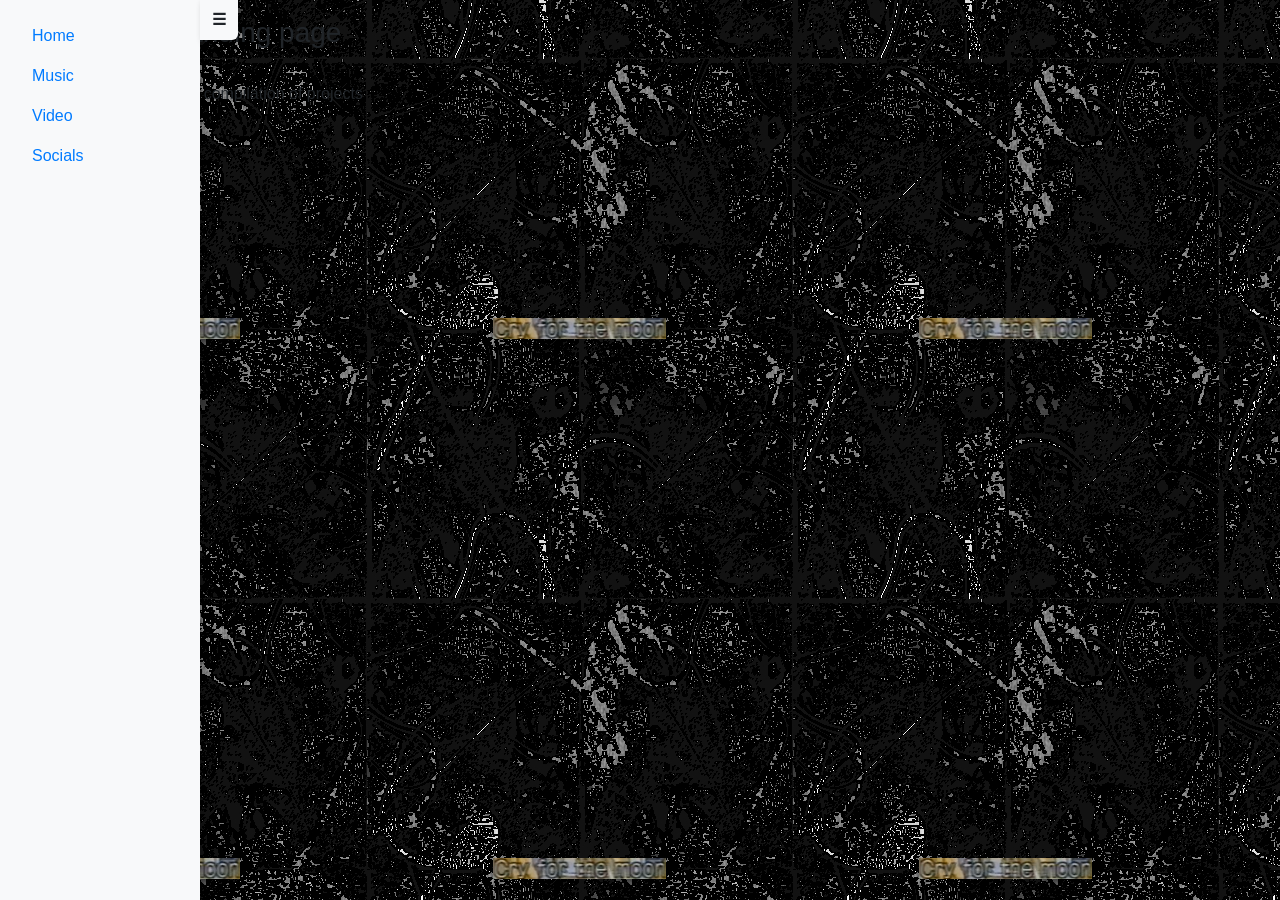
==== index.html @ db4911df "tiling background test" ====
<!DOCTYPE html>
<html lang="en">
<head>
    <meta charset="UTF-8">
    <meta name="viewport" content="width=device-width, initial-scale=1.0">
    <title>WORK IN PROGRESS</title>
    <link rel="stylesheet" href="css/stylesheet.css">
    <!-- Bootstrap CSS -->
    <link href="https://stackpath.bootstrapcdn.com/bootstrap/4.5.2/css/bootstrap.min.css" rel="stylesheet">
    <script defer src="js/navigation.js"></script>
    <style>

        body {
            margin: 0;
            overflow: hidden;
        }

        /* Scrolling tiles background */
        #bgCanvas {
            position: fixed;
            top: 0;
            left: 0;
            width: 100vw;
            height: 100vh;
            z-index: -1;
            image-rendering: pixelated;
        }

        /* Sidebar overlay */
        .sidebar {
            position: fixed;
            top: 0;
            left: 0;
            width: 200px;
            height: 100vh;
            z-index: 1000;
            transform: translateX(0);
            transition: transform 0.3s ease;
            box-shadow: 2px 0 8px rgba(0, 0, 0, 0.2);
            padding-top: 3rem; /* enough room for the tab */
            pointer-events: auto;
        }

            /* Hidden state */
            .sidebar.hidden {
                transform: translateX(-180px);
            }

        /* Main content stays full width */
        main {
            margin-left: 0;
        }

        /* Vertical-Navbar tab (the little handle dingle) */
        .sidebar-tab {
            position: fixed;
            top: 0;
            left: 200px; /* matches sidebar width */
            display: inline-flex;
            align-items: center;
            padding: 0.5rem 0.75rem;
            background: #f8f9fa;
            font-weight: bold;
            cursor: pointer;
            border-radius: 0 0 6px 0;
            box-shadow: 2px 2px 6px rgba(0, 0, 0, 0.2);
            white-space: nowrap;
            z-index: 1100;
            transition: left 0.3s ease;
            pointer-events: auto;
        }

            .sidebar.hidden + .sidebar-tab,
            .sidebar-tab.hidden {
                left: 20px; /* stays visible */
            }
    </style>
</head>
<body>
    <!-- Scrolling Background -->
    <canvas id="bgCanvas"></canvas>

    <div class="d-flex" style="min-height: 100vh;">
        <!-- Vertical Navbar / sidebar -->
        <div class="sidebar-tab" id="sidebarTab">☰</div>
        <nav id="sidebar" class="sidebar bg-light p-3">
            <ul class="nav flex-column">
                <li class="nav-item">
                    <a class="nav-link" href="#" id="landing">Home</a> <!-- make this like a centered icon at the top -->
                </li>
                <li class="nav-item">
                    <a class="nav-link" href="#" id="music">Music</a>
                </li>
                <li class="nav-item">
                    <a class="nav-link" href="#" id="video">Video</a>
                </li>
                <li class="nav-item">
                    <a class="nav-link" href="#" id="links">Socials</a>
                </li>
            </ul>
        </nav>

        <!-- Main Content Area -->
        <main class=" p-3">
            <div id="content">
                <h3>Placeholder Landing page</h3> <br /> this website is an informal compilation of projects
            </div>
        </main>
    </div>

    <!-- Bootstrap JS, Popper.js, and jQuery -->
    <script src="https://code.jquery.com/jquery-3.5.1.slim.min.js"></script>
    <script src="https://cdn.jsdelivr.net/npm/@popperjs/core@2.9.3/dist/umd/popper.min.js"></script>
    <script src="https://stackpath.bootstrapcdn.com/bootstrap/4.5.2/js/bootstrap.min.js"></script>

    <!-- Background Tiling + Scrolling -->
    <script>
        const canvas = document.getElementById("bgCanvas");
        const ctx = canvas.getContext("2d");

        // Tile size
        const tileWidth = 426;
        const tileHeight = 540;

        // Scroll speed (pixels per frame)
        const speedX = 1;  // leftwards
        const speedY = 1;  // downwards

        let offsetX = 0;
        let offsetY = 0;

        // Resize canvas to fill viewport
        function resizeCanvas() {
            canvas.width = window.innerWidth;
            canvas.height = window.innerHeight;
        }
        resizeCanvas();
        window.addEventListener('resize', resizeCanvas);

        // Load tile image
        const tile = new Image();
        tile.src = "src/img/cry.png";

        // Draw tiles
        function draw() {
            ctx.clearRect(0, 0, canvas.width, canvas.height);

            // Calculate starting positions for tiling
            const startX = -tileWidth + (offsetX % tileWidth);
            const startY = -tileHeight + (offsetY % tileHeight);

            // Draw the repeated tiles
            for (let x = startX; x < canvas.width; x += tileWidth) {
                for (let y = startY; y < canvas.height; y += tileHeight) {
                    ctx.drawImage(tile, x, y, tileWidth, tileHeight);
                }
            }

            // Update offsets
            offsetX -= speedX;
            offsetY += speedY;

            requestAnimationFrame(draw);
        }

        // Start drawing after image loads
        tile.onload = draw;
    </script>
</body>
</html>
---- css/stylesheet.css ----
html, body {
    height: auto;
    min-height: 100vh;
    margin: 0;
}

.container-fluid {
    min-height: 100vh;
}

.row {
    display: flex;
}

nav.sidebar {
    background: #f8f9fa;
    min-height: 100vh;
}

main {
    padding: 1rem;
}

#content {
    display: block;
    height: auto;
    overflow: visible;
}

.card-container {
    display: flex;
    flex-wrap: wrap;
    gap: 10px;
    transition: all 0.4s ease;
}

.card-wrapper {
    position: relative;
    transition: all 0.4s ease;
}

.card-item {
    width: 200px;
    height: 200px;
    background-color: white;
    border: 1px solid #dee2e6;
    border-radius: 8px;
    padding: 1rem;
    box-shadow: 0 2px 6px rgba(0, 0, 0, 0.1);
    cursor: pointer;
    transition: all 0.4s ease;
}

.card-info {
    position: absolute;
    top: 0;
    left: 210px;
    width: 75%;
    height: 100%;
    background: #f8f9fa;
    border: 1px solid #dee2e6;
    border-radius: 8px;
    padding: 1rem;
    box-shadow: 0 2px 6px rgba(0, 0, 0, 0.1);
    opacity: 0;
    transform: translateX(-20px);
    transition: transform 0.4s ease, opacity 0.4s ease;
    pointer-events: none;
}

.card-wrapper.expanded {
    width: 100%;
    display: flex;
    margin-bottom: 10px;
}

.card-wrapper.reveal .card-info {
    opacity: 1;
    transform: translateX(0);
    pointer-events: auto;
}
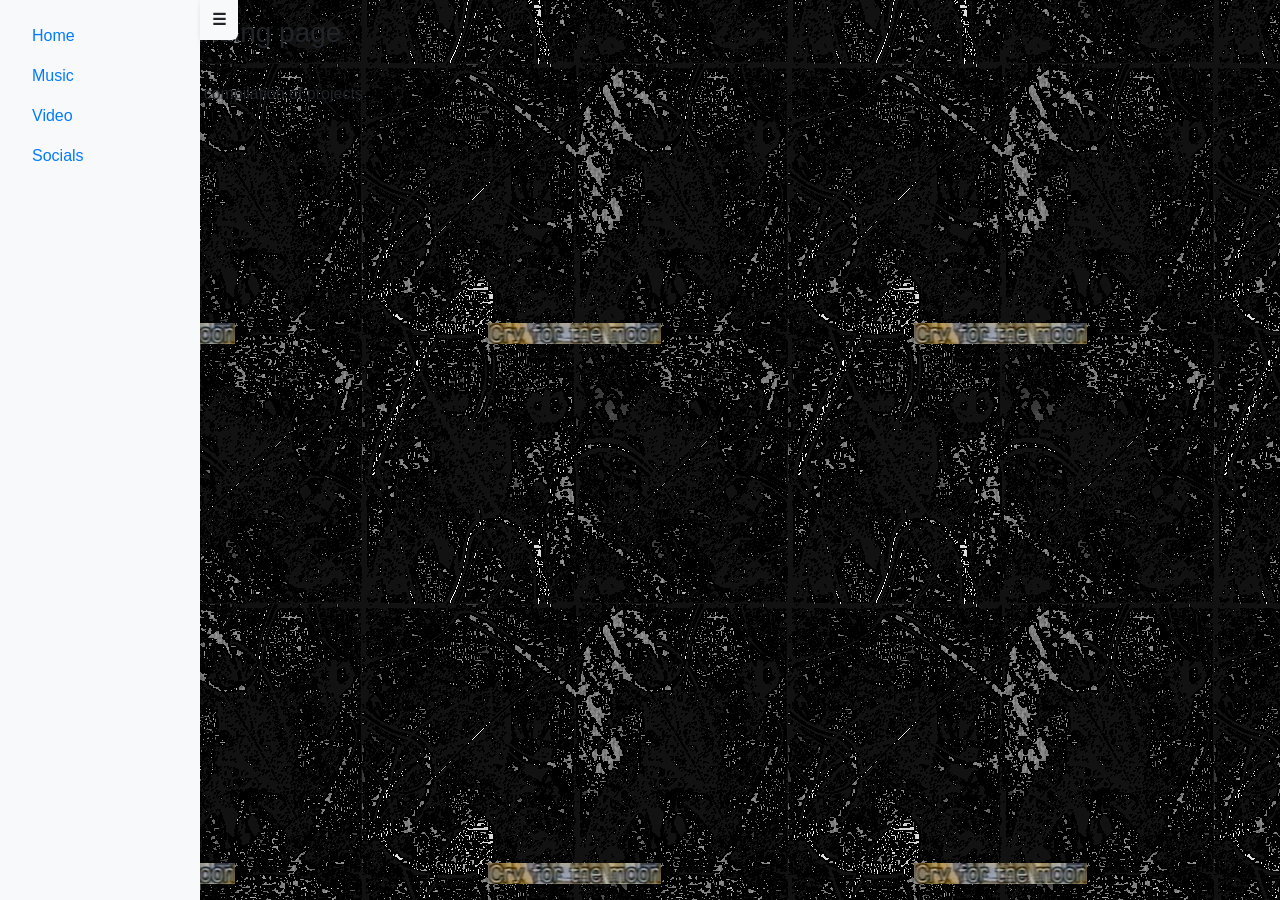
==== commit 9ea746c3: "post scrolling background vertical scroll fix" ====
--- a/index.html
+++ b/index.html
@@ -12,7 +12,8 @@
 
         body {
             margin: 0;
-            overflow: hidden;
+            overflow-x: hidden;
+            overflow-y: auto;
         }
 
         /* Scrolling tiles background */
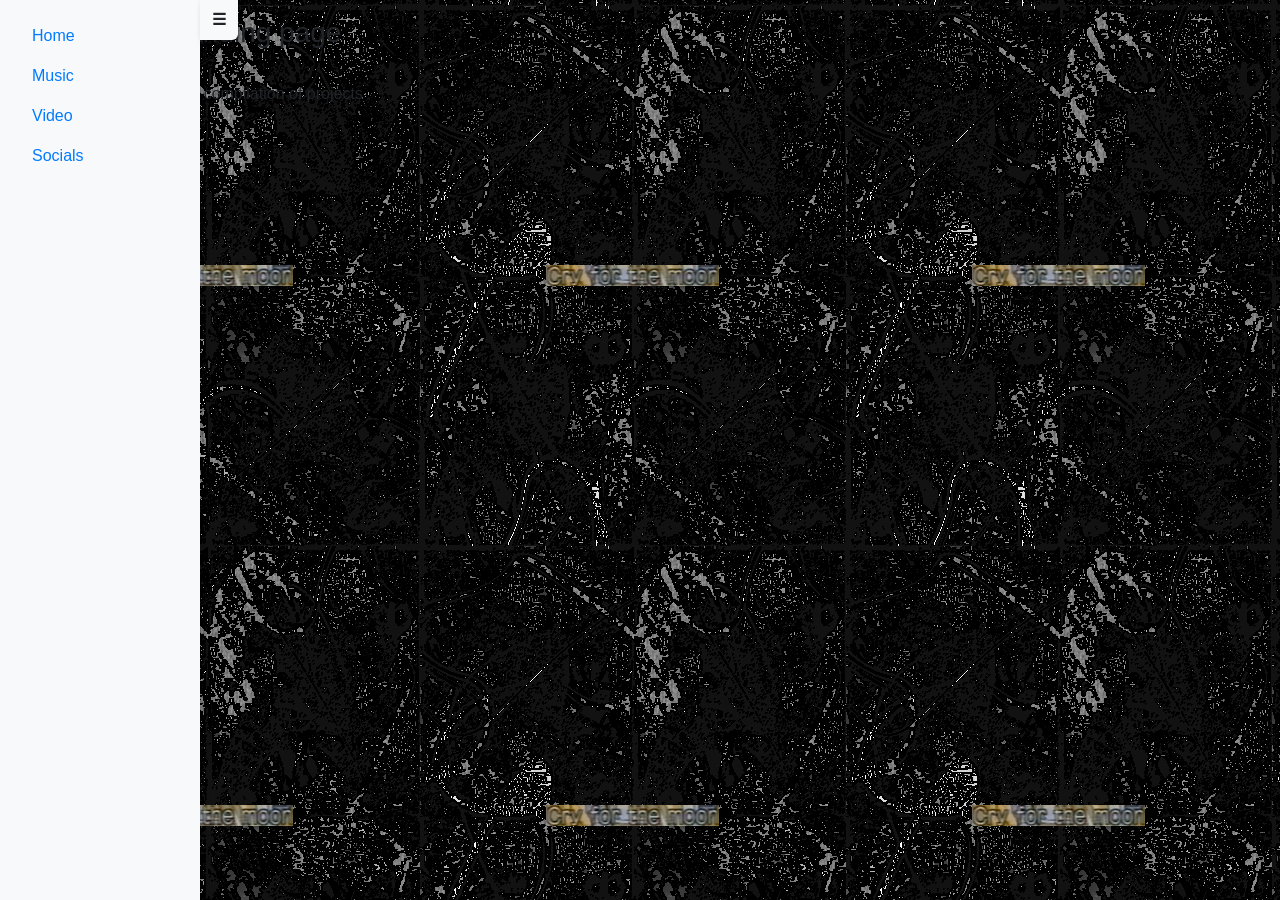
==== commit 6f125b0e: "moving background causes sickness in a new and novel way" ====
--- a/index.html
+++ b/index.html
@@ -118,19 +118,24 @@
     <script>
         const canvas = document.getElementById("bgCanvas");
         const ctx = canvas.getContext("2d");
+        ctx.imageSmoothingEnabled = false;
 
-        // Tile size
         const tileWidth = 426;
         const tileHeight = 540;
 
-        // Scroll speed (pixels per frame)
-        const speedX = 1;  // leftwards
-        const speedY = 1;  // downwards
+        // Pixels per second (NOT per frame)
+        const speedX = 5;
+        const speedY = 5;
 
         let offsetX = 0;
         let offsetY = 0;
 
-        // Resize canvas to fill viewport
+        // Time accumulator
+        let accumX = 0;
+        let accumY = 0;
+
+        let lastTime = performance.now();
+
         function resizeCanvas() {
             canvas.width = window.innerWidth;
             canvas.height = window.innerHeight;
@@ -138,34 +143,44 @@
         resizeCanvas();
         window.addEventListener('resize', resizeCanvas);
 
-        // Load tile image
         const tile = new Image();
         tile.src = "src/img/cry.png";
 
-        // Draw tiles
-        function draw() {
+        function draw(time) {
+            const deltaTime = (time - lastTime) / 1000; // seconds
+            lastTime = time;
+
             ctx.clearRect(0, 0, canvas.width, canvas.height);
 
-            // Calculate starting positions for tiling
-            const startX = -tileWidth + (offsetX % tileWidth);
-            const startY = -tileHeight + (offsetY % tileHeight);
+            const startX = -tileWidth + ((offsetX % tileWidth) + tileWidth) % tileWidth;
+            const startY = -tileHeight + ((offsetY % tileHeight) + tileHeight) % tileHeight;
 
-            // Draw the repeated tiles
             for (let x = startX; x < canvas.width; x += tileWidth) {
                 for (let y = startY; y < canvas.height; y += tileHeight) {
-                    ctx.drawImage(tile, x, y, tileWidth, tileHeight);
+                    ctx.drawImage(tile, Math.floor(x), Math.floor(y), tileWidth, tileHeight);
                 }
             }
 
-            // Update offsets
-            offsetX -= speedX;
-            offsetY += speedY;
+            // Accumulate time-based movement
+            accumX += speedX * deltaTime;
+            accumY += speedY * deltaTime;
+
+            // Convert to whole pixels ONLY
+            const moveX = Math.floor(accumX);
+            const moveY = Math.floor(accumY);
+
+            // Remove used movement
+            accumX -= moveX;
+            accumY -= moveY;
+
+            // Apply integer movement
+            offsetX -= moveX;
+            offsetY += moveY;
 
             requestAnimationFrame(draw);
         }
 
-        // Start drawing after image loads
-        tile.onload = draw;
+        tile.onload = () => requestAnimationFrame(draw);
     </script>
 </body>
 </html>
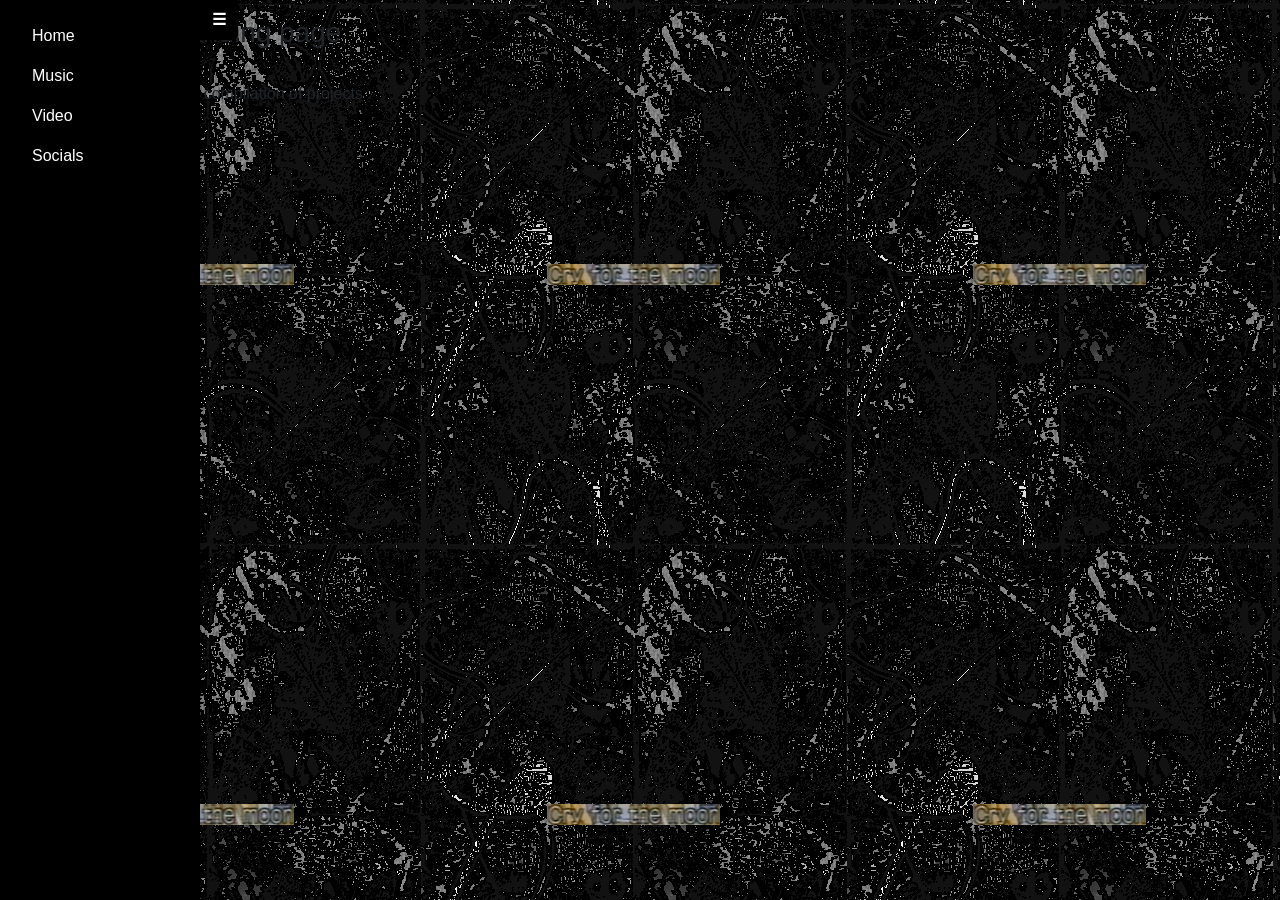
==== commit 9e17ded4: "sidebar color change" ====
--- a/index.html
+++ b/index.html
@@ -40,6 +40,8 @@
             box-shadow: 2px 0 8px rgba(0, 0, 0, 0.2);
             padding-top: 3rem; /* enough room for the tab */
             pointer-events: auto;
+            background-color: #000 !important;
+            color: #fff;
         }
 
             /* Hidden state */
@@ -69,11 +71,26 @@
             z-index: 1100;
             transition: left 0.3s ease;
             pointer-events: auto;
+            background-color: #000 !important;
+            color: #fff;
         }
 
             .sidebar.hidden + .sidebar-tab,
             .sidebar-tab.hidden {
-                left: 20px; /* stays visible */
+                left: 0px; /* stays visible */
+            }
+
+            .sidebar .nav-link {
+                color: #fff !important;
+            }
+            
+            .sidebar .nav-link:hover {
+                color: #ccc !important;
+            }
+            
+            .sidebar .nav-link.active {
+                color: #fff !important;
+                font-weight: bold;
             }
     </style>
 </head>
@@ -83,8 +100,8 @@
 
     <div class="d-flex" style="min-height: 100vh;">
         <!-- Vertical Navbar / sidebar -->
-        <div class="sidebar-tab" id="sidebarTab">☰</div>
-        <nav id="sidebar" class="sidebar bg-light p-3">
+        
+        <nav id="sidebar" class="sidebar p-3">
             <ul class="nav flex-column">
                 <li class="nav-item">
                     <a class="nav-link" href="#" id="landing">Home</a> <!-- make this like a centered icon at the top -->
@@ -100,6 +117,7 @@
                 </li>
             </ul>
         </nav>
+        <div class="sidebar-tab" id="sidebarTab">☰</div>
 
         <!-- Main Content Area -->
         <main class=" p-3">
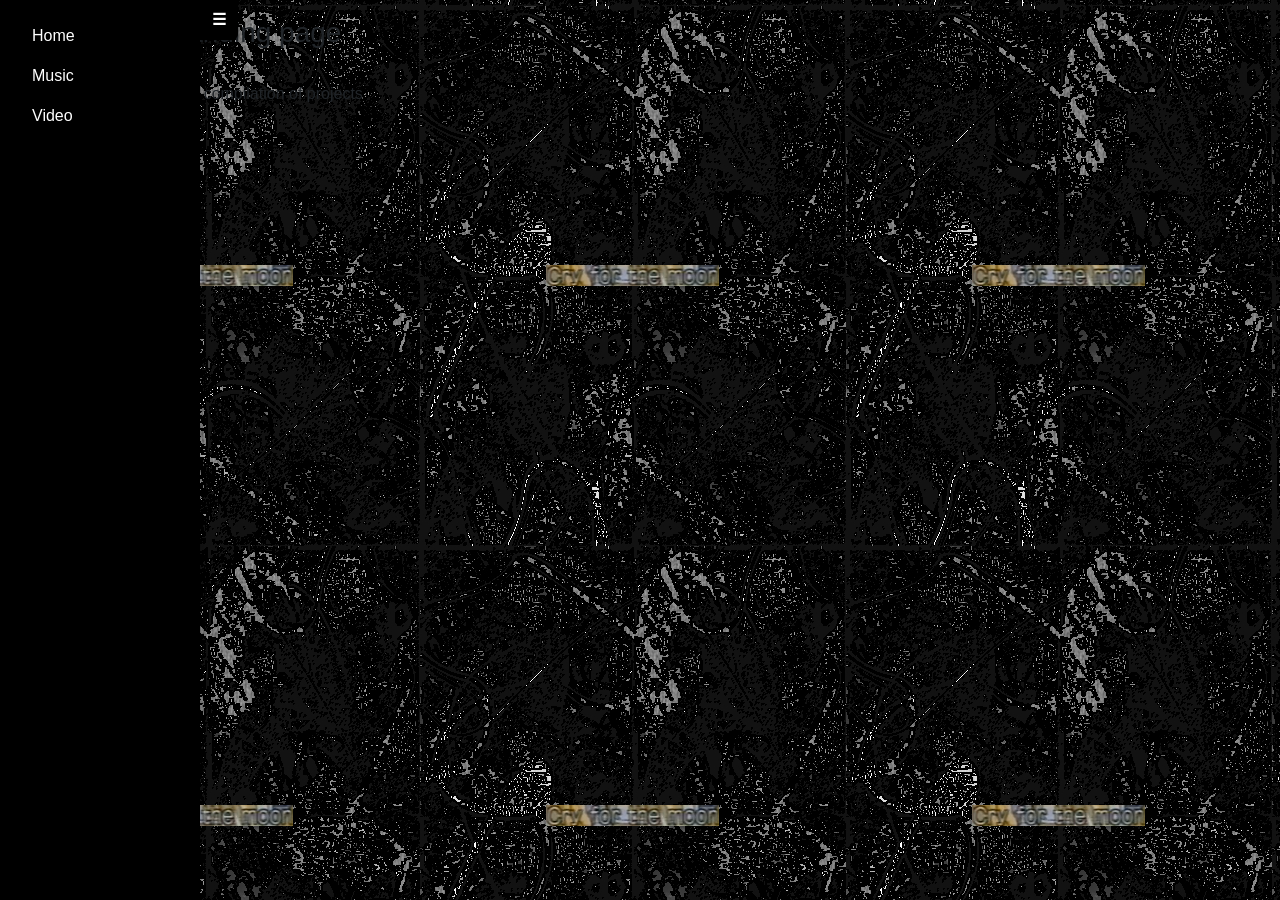
==== commit bd608905: "center content" ====
--- a/index.html
+++ b/index.html
@@ -112,15 +112,12 @@
                 <li class="nav-item">
                     <a class="nav-link" href="#" id="video">Video</a>
                 </li>
-                <li class="nav-item">
-                    <a class="nav-link" href="#" id="links">Socials</a>
-                </li>
             </ul>
         </nav>
         <div class="sidebar-tab" id="sidebarTab">☰</div>
 
         <!-- Main Content Area -->
-        <main class=" p-3">
+        <main class="p-3">
             <div id="content">
                 <h3>Placeholder Landing page</h3> <br /> this website is an informal compilation of projects
             </div>
--- a/css/stylesheet.css
+++ b/css/stylesheet.css
@@ -25,6 +25,7 @@
     display: block;
     height: auto;
     overflow: visible;
+    justify-content: center;
 }
 
 .card-container {
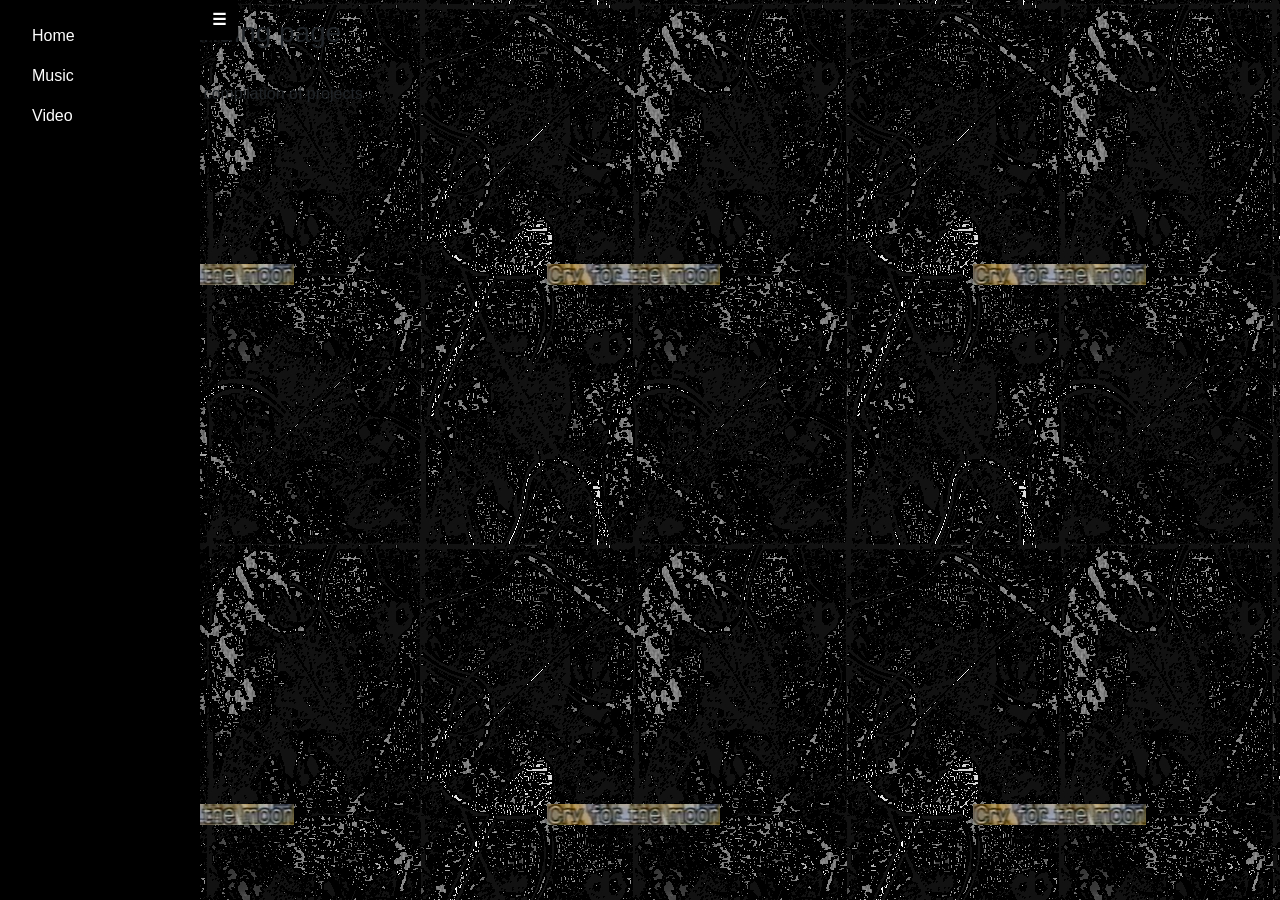
==== commit 79d4d002: "center changes reversion & video page centering" ====
--- a/css/stylesheet.css
+++ b/css/stylesheet.css
@@ -19,13 +19,15 @@
 
 main {
     padding: 1rem;
+    justify-content: center;
 }
 
 #content {
     display: block;
     height: auto;
     overflow: visible;
-    justify-content: center;
+    margin-left: auto;
+    margin-right: auto;
 }
 
 .card-container {
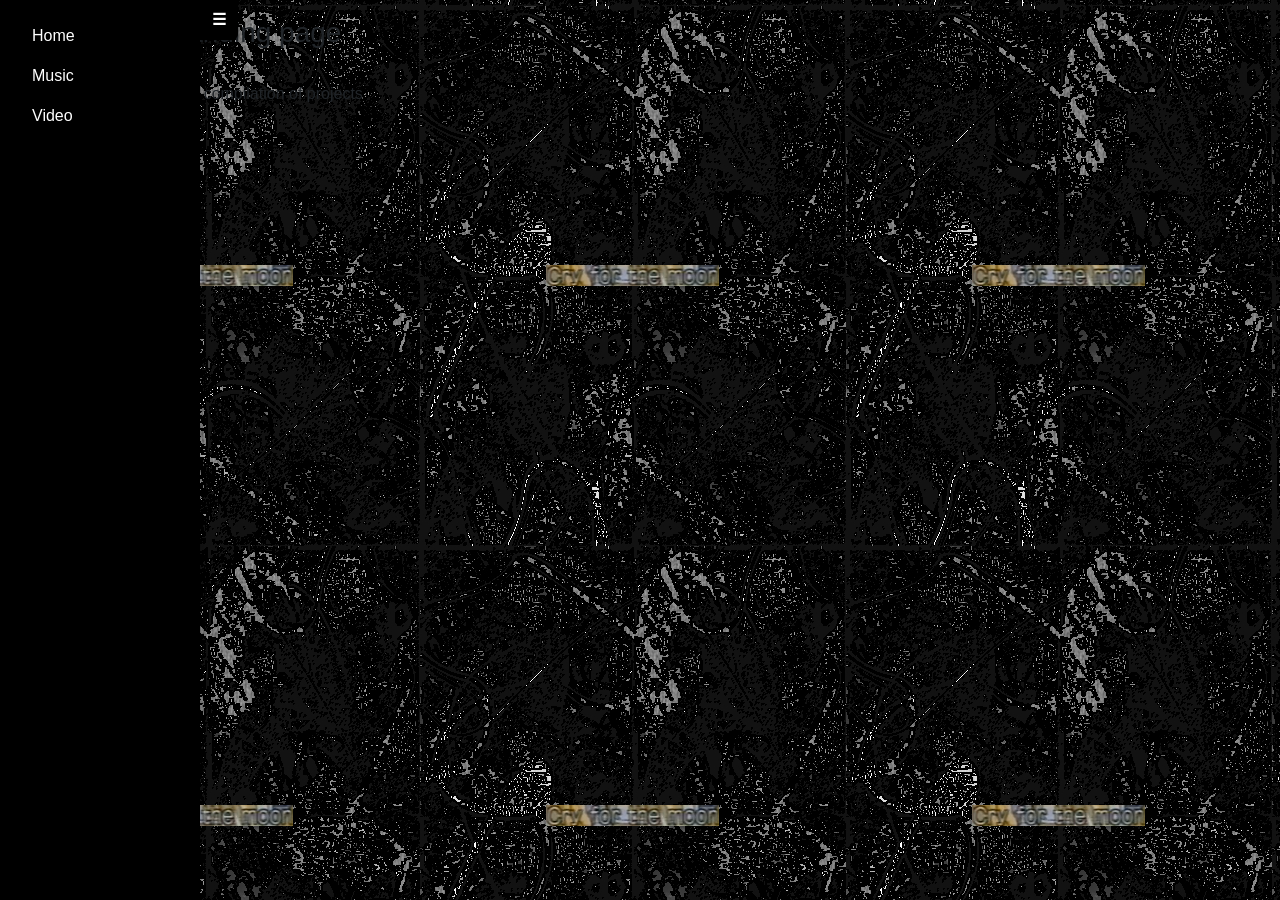
==== commit c3f29aa9: "flex grow added to index main tag" ====
--- a/index.html
+++ b/index.html
@@ -117,7 +117,7 @@
         <div class="sidebar-tab" id="sidebarTab">☰</div>
 
         <!-- Main Content Area -->
-        <main class="p-3">
+        <main class="p-3 flex-grow-1">
             <div id="content">
                 <h3>Placeholder Landing page</h3> <br /> this website is an informal compilation of projects
             </div>
